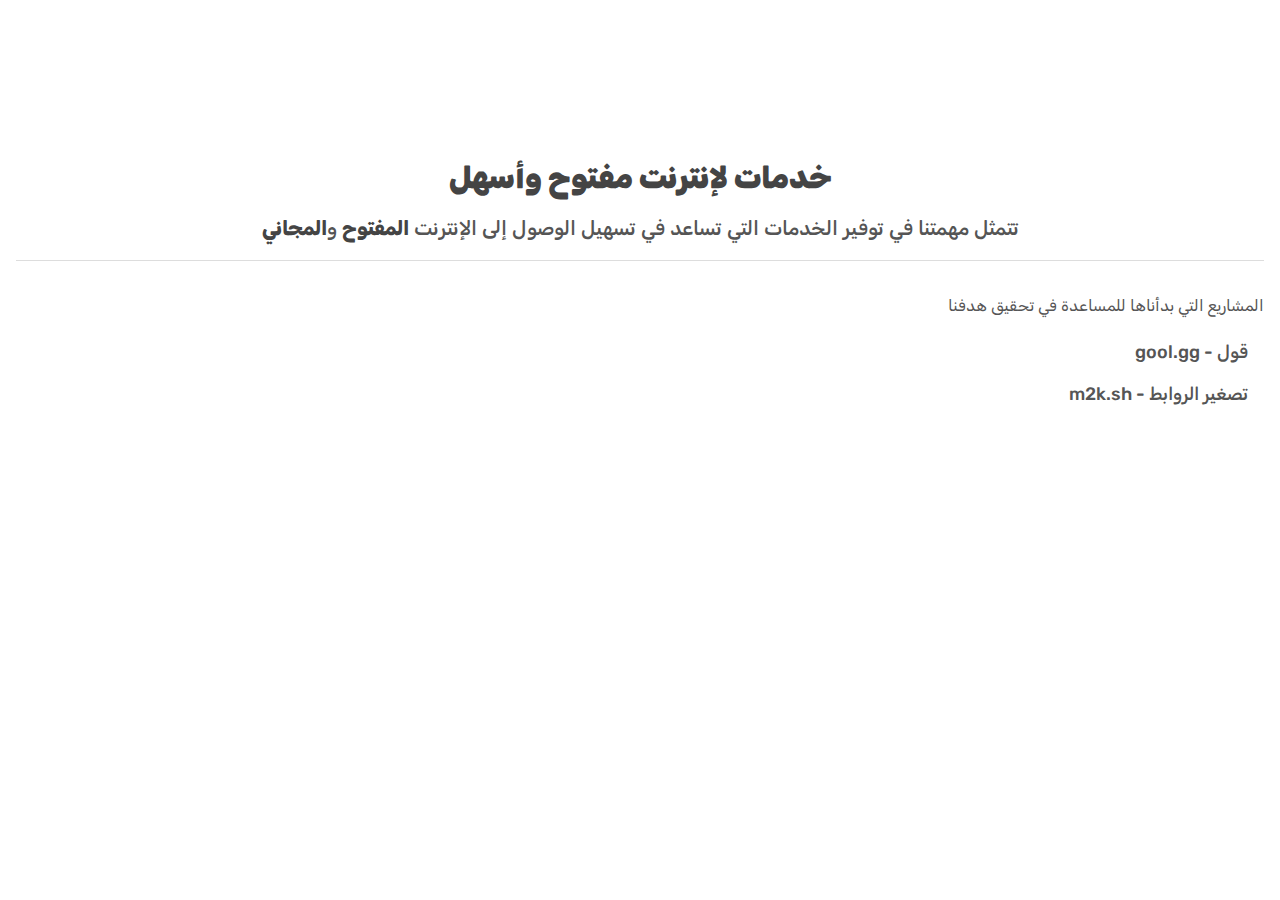
==== kcode/index.html @ 88290d32 "moved to kcode dir" ====
<!DOCTYPE html>
<html lang="en">
<head>
  <meta charset="UTF-8">
  <meta name="viewport" content="width=device-width, initial-scale=1.0">
  <meta name="description" content="تتمثل مهمتنا في توفير الخدمات التي تساعد في تسهيل الوصول إلى الإنترنت المجاني والمفتوح">
  <title>الإنترنت المفتوح</title>
  <link rel="preconnect" href="https://fonts.googleapis.com">
  <link rel="preconnect" href="https://fonts.gstatic.com" crossorigin>
  <link href="https://fonts.googleapis.com/css2?family=Rubik:wght@300;400;500;600;700;800;900&display=swap" rel="stylesheet">
  <link rel="stylesheet" href="./styles.css">
</head>
<body dir="rtl">
  <div class="wrapper">
    <h1>خدمات لإنترنت مفتوح وأسهل</h1>
    <h3>تتمثل مهمتنا في توفير الخدمات التي تساعد في تسهيل الوصول إلى الإنترنت <b>المفتوح</b> و<b>المجاني</b></h3>
    <hr>
    <p>المشاريع التي بدأناها للمساعدة في تحقيق هدفنا</p>
    
    <div class="list">
      <a target="_blank" href="https://gool.gg">قول - gool.gg</a>
      <a target="_blank" href="https://m2k.sh">تصغير الروابط - m2k.sh</a>
    </div>
  </div>
</body>
</html>
---- kcode/styles.css ----
:root {
  --kwt-font: 'Rubik', sans-serif;
  --kwt-tx-1: #555;
  --kwt-tx-2: #444;
  --kwt-tx-3: #222;
  --kwt-bg-1: #fff;
  --kwt-br-1: #ddd;
}

/* @media (prefers-color-scheme: dark) {
  :root {
    --kwt-tx-1: #bbb;
    --kwt-tx-2: #eee;
    --kwt-tx-3: #eee;
    --kwt-bg-1: #000;
    --kwt-br-1: #222;
  }
} */

* {
  margin: 0;
  padding: 0;
  box-sizing: border-box;
}

body {
  font-family: var(--kwt-font);
  background: var(--kwt-bg-1);
  color: var(--kwt-tx-1);
  font-size: 20px;
  text-align: center;
}

h1 {
  font-weight: 900;
  font-size: 1.5em;
  margin-bottom: 20px;
  color: var(--kwt-tx-2);
}
h3 {
  font-weight: 500;
  font-size: 1em;
  margin-bottom: 20px;
}
p {
  font-weight: 400;
  font-size: .8em;
  line-height: 30px;
  margin-bottom: 20px;
  text-align: justify;
}
b {
  font-weight: 800;
  color: var(--kwt-tx-2);
}
hr {
  border: 0;
  border-bottom: 1px solid var(--kwt-br-1);
  margin-bottom: 30px;
}
a {
  width: fit-content;
  color: var(--kwt-tx-1);
  text-decoration: none;
  font-weight: 500;
  font-size: .9em;
}
a:hover {
  color: var(--kwt-tx-3);
}

.wrapper {
  padding: 10rem 1rem 0 1rem;
}
.list {
  display: flex;
  flex-direction: column;
  margin-right: 1rem;
  gap: 20px;
}
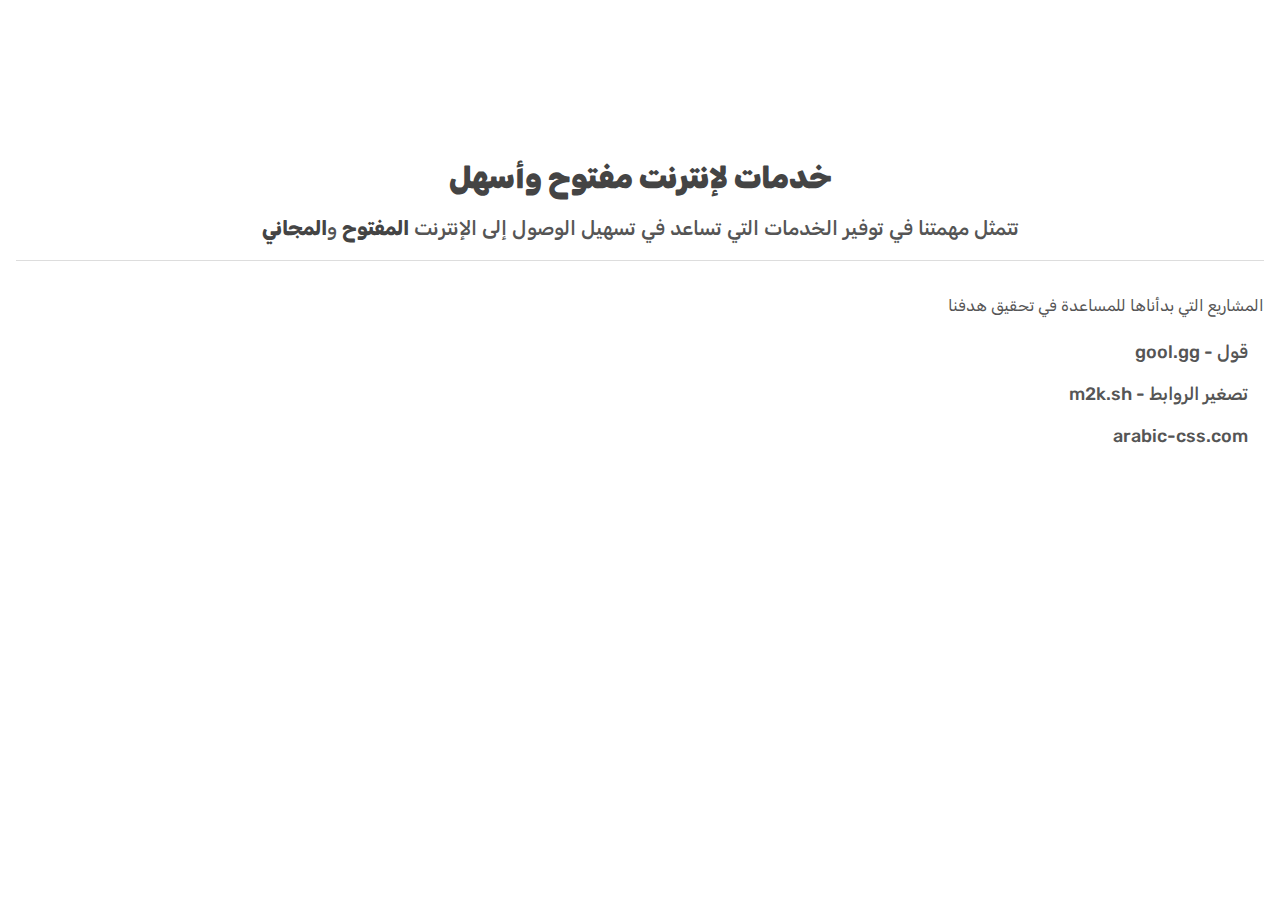
==== commit 7f235dc1: "add arabic.css project" ====
--- a/kcode/index.html
+++ b/kcode/index.html
@@ -20,7 +20,11 @@
     <div class="list">
       <a target="_blank" href="https://gool.gg">قول - gool.gg</a>
       <a target="_blank" href="https://m2k.sh">تصغير الروابط - m2k.sh</a>
+      <a target="_blank" href="https://arabic-css.com">arabic-css.com</a>
     </div>
   </div>
+
+  <script async defer src="https://sa.kcode.ltd/latest.js"></script>
+  <noscript><img src="https://sa.kcode.ltd/noscript.gif" alt="" referrerpolicy="no-referrer-when-downgrade" /></noscript>
 </body>
 </html>
--- a/kcode/styles.css
+++ b/kcode/styles.css
@@ -6,16 +6,6 @@
   --kwt-bg-1: #fff;
   --kwt-br-1: #ddd;
 }
-
-/* @media (prefers-color-scheme: dark) {
-  :root {
-    --kwt-tx-1: #bbb;
-    --kwt-tx-2: #eee;
-    --kwt-tx-3: #eee;
-    --kwt-bg-1: #000;
-    --kwt-br-1: #222;
-  }
-} */
 
 * {
   margin: 0;
